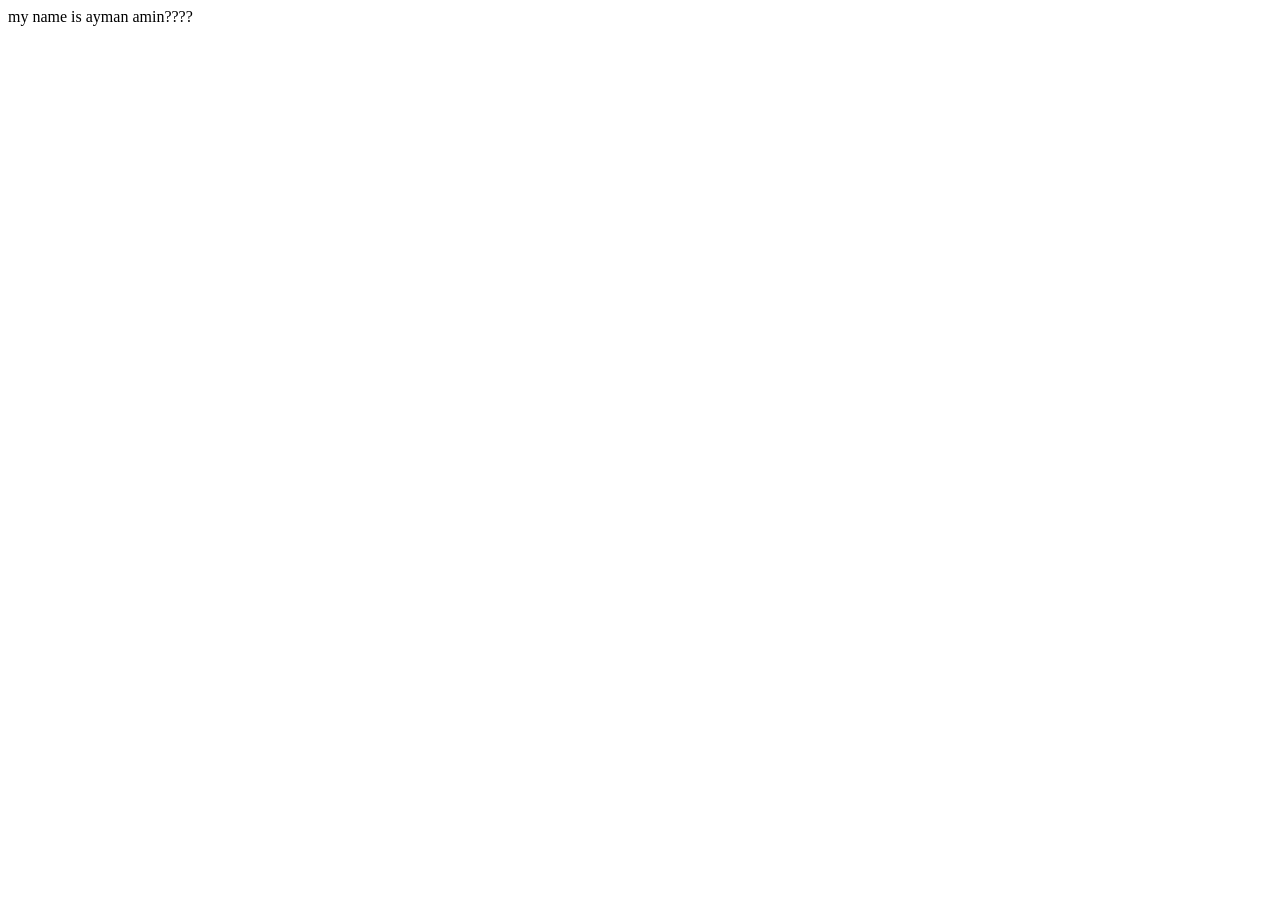
==== index.html @ 2fa8a5cc "my first commit" ====
<!DOCTYPE html>
<html lang="en">
  <MY LIFE>
    <meta charset="UTF-8">
    <meta name="viewport" content="width=device-width, initial-scale=1.0">
    <title>ayman - Home</title>
  </head>
  <body>my name is ayman amin????</body>

  </body>
</html>
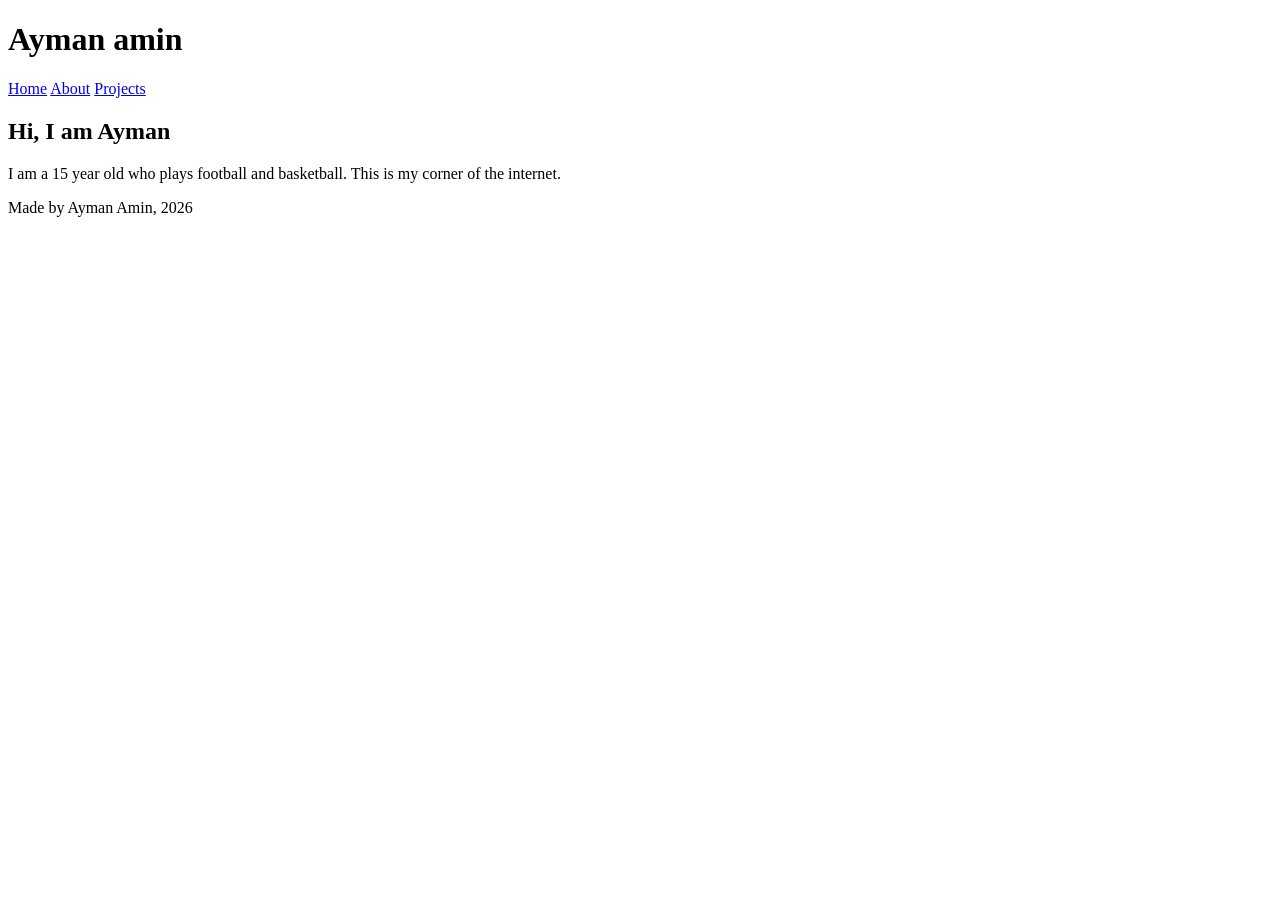
==== commit 09bb0eb5: "my first commit" ====
--- a/index.html
+++ b/index.html
@@ -1,11 +1,27 @@
 <!DOCTYPE html>
 <html lang="en">
-  <MY LIFE>
+  <head>
     <meta charset="UTF-8">
     <meta name="viewport" content="width=device-width, initial-scale=1.0">
     <title>ayman - Home</title>
   </head>
-  <body>my name is ayman amin????</body>
+  <body>
+    <header>
 
+      <h1>Ayman amin</h1>
+      <nav>
+        <a href="index.html">Home</a>
+        <a href="about.html">About</a>
+        <a href="projects.html">Projects</a>
+      </nav>
+    </header>
+    <main>
+      <section>
+        <h2>Hi, I am Ayman</h2>
+        <p>I am a 15 year old who plays football and basketball. This is my corner of the internet.</p>
+       <footer>
+      
+        <p>Made by Ayman Amin, 2026</p>
+    </footer>
   </body>
 </html>
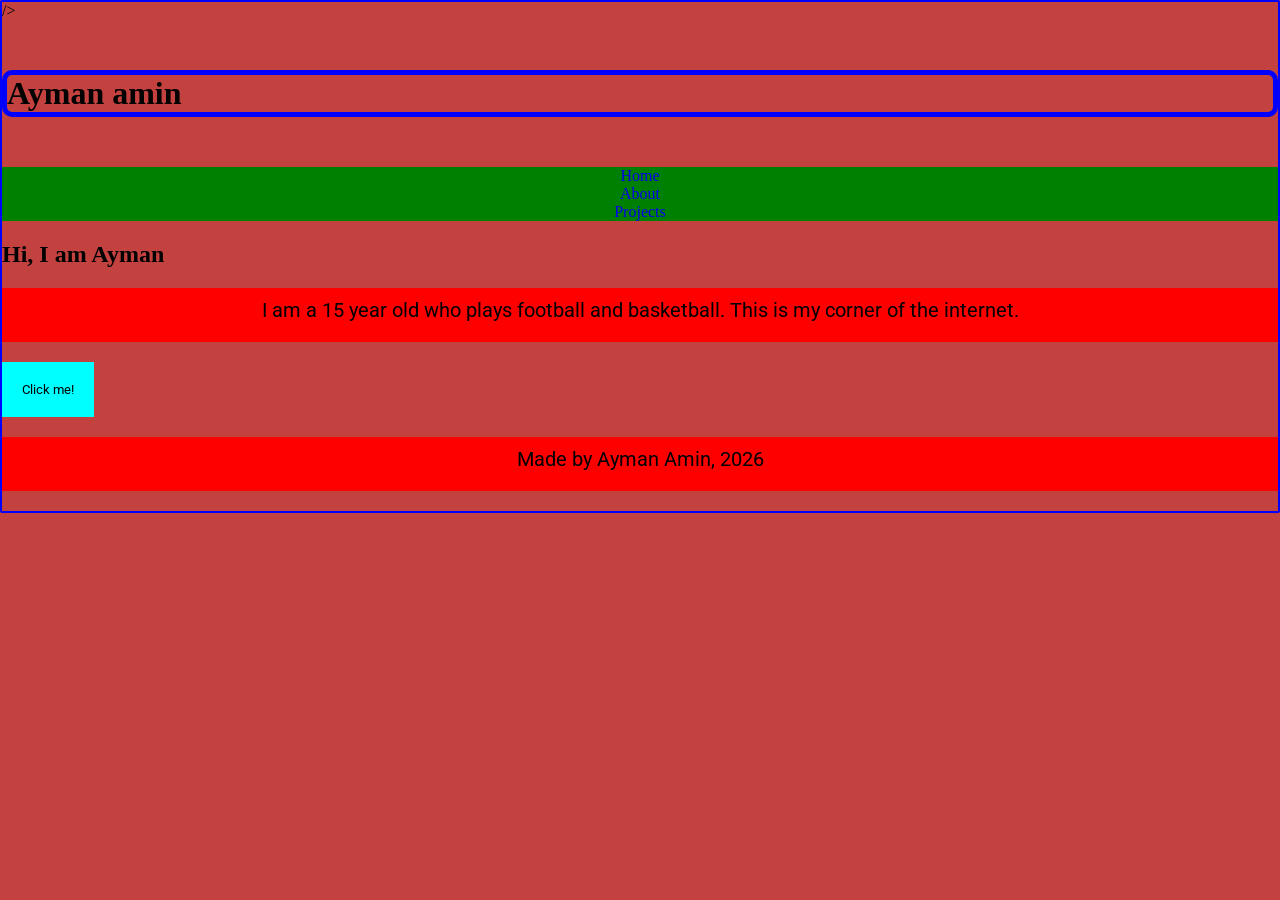
==== commit a5f2f938: "refactor: update index.html and add about.html with new styles" ====
--- a/index.html
+++ b/index.html
@@ -1,13 +1,22 @@
-<!DOCTYPE html>
+<!doctype html>
 <html lang="en">
   <head>
-    <meta charset="UTF-8">
-    <meta name="viewport" content="width=device-width, initial-scale=1.0">
+    <link rel="preconnect" href="https://fonts.googleapis.com" />
+    <link rel="preconnect" href="https://fonts.gstatic.com" crossorigin />
+    <link
+      href="https://fonts.googleapis.com/css2?family=Roboto:ital,wght@0,100..900;1,100..900&family=Sekuya&display=swap"
+      rel="stylesheet"
+    />
+    />
+
+    <link href="style.css" rel="stylesheet" />
+
+    <meta charset="UTF-8" />
+    <meta name="viewport" content="width=device-width, initial-scale=1.0" />
     <title>ayman - Home</title>
   </head>
   <body>
     <header>
-
       <h1>Ayman amin</h1>
       <nav>
         <a href="index.html">Home</a>
@@ -18,10 +27,15 @@
     <main>
       <section>
         <h2>Hi, I am Ayman</h2>
-        <p>I am a 15 year old who plays football and basketball. This is my corner of the internet.</p>
-       <footer>
-      
-        <p>Made by Ayman Amin, 2026</p>
+        <p>
+          I am a 15 year old who plays football and basketball. This is my
+          corner of the internet.
+        </p>
+        <button>Click me!</button>
+      </section>
+    </main>
+    <footer>
+      <p>Made by Ayman Amin, 2026</p>
     </footer>
   </body>
-</html>+</html>
--- a/style.css
+++ b/style.css
@@ -0,0 +1,38 @@
+body {
+  background-color: #c3423f;
+}
+p {
+  font-size: 20px;
+  font-family: "Roboto", sans-serif;
+}
+p {
+  background-color: red;
+  text-align: center;
+  padding-top: 10px;
+  padding-bottom: 20px;
+}
+a {
+  background-color: green;
+  text-align: center;
+  display: block;
+  text-decoration: none;
+}
+h1 {
+  margin-top: 50px;
+  margin-bottom: 50px;
+  border: 5px solid blue;
+  border-radius: 10px;
+}
+body {
+  margin: 0;
+  border: 2px solid blue;
+  border-radius: 2px;}
+  button{
+    padding: 20px;
+    font-family: "Roboto", sans-serif;
+    background-color: aqua;
+    border: 20px;
+  }
+button{
+    cursor:pointer;
+}
